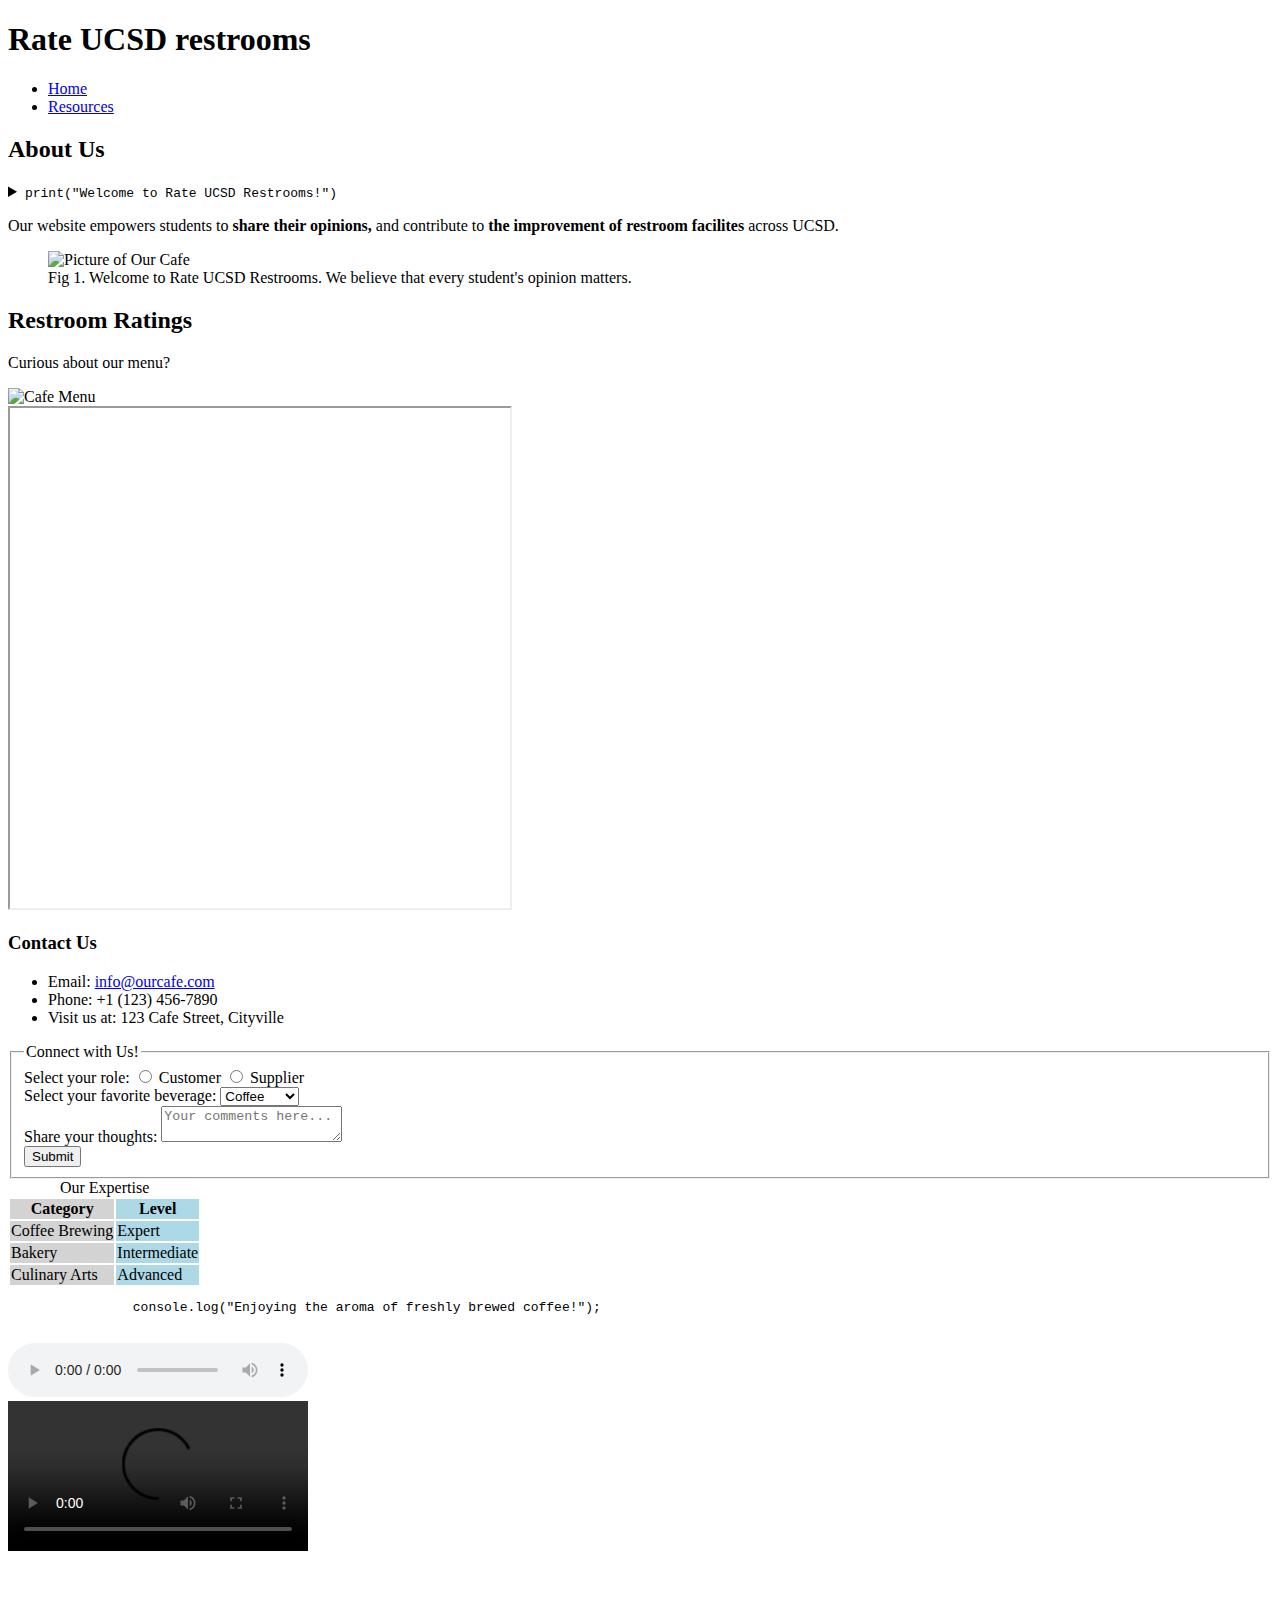
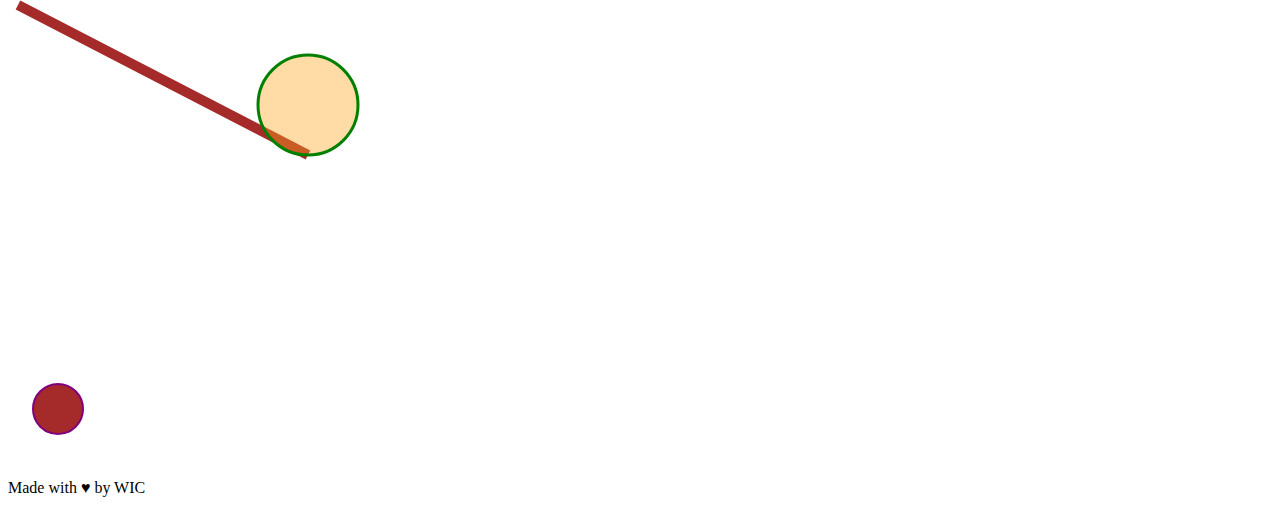
==== index-6.html @ 7cbed5f5 "Add files via upload" ====
<!DOCTYPE html>
<!-- The HTML document declaration -->
<html lang="en">
    <head>
        <!-- Meta tags for character set, description, and viewport settings -->
        <meta charset="UTF-8">
        <meta name="description" content="Welcome to Rate UCSD Restrooms. We hope to inform you more about the restrooms around UCSD.">
        <meta name="viewport" content="width=device-width, initial-scale=1">
        
        <!-- Title of the page -->
        <title>Rate UCSD Restrooms</title>
        
        <!-- Link to external stylesheet -->
        <link rel="stylesheet" type="text/css" href="style.css" media="screen">
    </head>
    <body>
        <header>
            <!-- Heading 1 for main title -->
            <h1>Rate UCSD restrooms</h1>
            
            <!-- Navigation section -->
            <nav>
                <ul>
                    <!-- List items for navigation links -->
                    <li class="current-page"><a href="index.html">Home</a></li>
                    <li><a href="resources.html">Resources</a></li>
                </ul>
            </nav>
        </header>
        <main>
            <!-- Heading 2 for section title -->
            <h2>About Us</h2>
            
            <!-- Details section with a code snippet -->
            <details>
                <summary><code>print("Welcome to Rate UCSD Restrooms!")</code></summary>
                If this is your first time here, please feel free to share your opinions about UCSD restrooms!
            </details>
            
            <!-- Paragraph with bold and span highlighting -->
            <p>Our website empowers students to <b>share their opinions,</b> and contribute to <b>the improvement of restroom facilites</b> across UCSD.
            <!-- Image of the restroom or UCSD -->
            <figure>
                <img src="cafe.jpeg" alt="Picture of Our Cafe" width="200">
                <figcaption>Fig 1. Welcome to Rate UCSD Restrooms. We believe that every student's opinion matters.</figcaption>
            </figure></figcaption>
            </figure>
            
            <!-- Heading 2 for section title -->
            <h2>Restroom Ratings</h2>
            
            <!-- Aside section with information about the cafe -->
            <aside>
                <p>Curious about our menu?</p>
                <!-- Picture element for responsive images -->
                <picture>
                    <source srcset="menu.jpeg" type="image/jpeg" width="100">
                    <source srcset="menu2.jpeg" type="image/jpg" width="100">
                    <img src="menu3.jpeg" alt="Cafe Menu" width="100">
                </picture>
                <br>
                <!-- Embedded iframe for quick access to a website  -->
                <iframe src="https://wic.ucsd.edu/" title="WIC Website" width="500" height=500></iframe>
            </aside>
            
            <!-- Heading 3 for subsection title -->
            <h3>Contact Us</h3>
            
            <!-- Unordered list with cafe contact information -->
            <ul>
                <li>Email: <a href="mailto:info@ourcafe.com">info@ourcafe.com</a></li>
                <li>Phone: +1 (123) 456-7890</li>
                <li>Visit us at: 123 Cafe Street, Cityville</li>
            </ul>
            
            <!-- Form section for connecting with the cafe -->
            <form>
                <!-- Fieldset with legend for grouping form elements -->
                <fieldset>
                    <legend>Connect with Us!</legend>
                    
                    <!-- Radio buttons for selecting user type -->
                    <label>Select your role:</label>
                    <input type="radio" id="customer" name="role">
                    <label for="customer">Customer</label>
                    <input type="radio" id="supplier" name="role">
                    <label for="supplier">Supplier</label>
                    
                    <br>
                    
                    <!-- Dropdown for selecting favorite beverage -->
                    <label for="beverage">Select your favorite beverage:</label>
                    <select id="beverage">
                        <option value="coffee">Coffee</option>
                        <option value="tea">Tea</option>
                        <option value="smoothie">Smoothie</option>
                        <option value="other">Other</option>
                    </select>
                    
                    <br>
                    
                    <!-- Textarea for additional comments -->
                    <label for="comments">Share your thoughts:</label>
                    <textarea id="comments" placeholder="Your comments here..."></textarea>
                    
                    <br>
                    
                    <!-- Submit button -->
                    <button type="submit">Submit</button>
                </fieldset>
            </form>
            
            <!-- Table section for showcasing cafe skills -->
            <table>
                <caption>Our Expertise</caption>
                <colgroup>
                    <col style="background-color: lightgray;">
                    <col style="background-color: lightblue;">
                </colgroup>
                <tr>
                    <th>Category</th>
                    <th>Level</th>
                </tr>
                <tr>
                    <td>Coffee Brewing</td>
                    <td>Expert</td>
                </tr>
                <tr>
                    <td>Bakery</td>
                    <td>Intermediate</td>
                </tr>
                <tr>
                    <td>Culinary Arts</td>
                    <td>Advanced</td>
                </tr>
            </table>
            
            <!-- Code snippet using pre tag -->
            <pre>
                console.log("Enjoying the aroma of freshly brewed coffee!");
            </pre>
            
            <!-- Audio and video elements for ambiance -->
            <audio controls>
                <source src="sample-audio.mp3" type="audio/mp3">
            </audio>
            <br>
            <video controls>
                <source src="sample-video.mp4" type="video/mp4">
            </video>
            
            <!-- Drawing section with canvas and SVG -->
            <div class="drawing">
                <script>
                    // JavaScript code for drawing on canvas
                    window.addEventListener('load', function() {
                        let canvas = document.getElementById('canvas');
                        let context = canvas.getContext('2d');
                        context.beginPath();
                        context.moveTo(10, 50);
                        context.lineTo(300, 200); 
                        context.strokeStyle = 'brown';
                        context.lineWidth = 10; 
                        context.stroke(); 
                        context.beginPath();
                        context.arc(300, 150, 50, 0, Math.PI * 2, true);
                        context.strokeStyle = 'green';
                        context.lineWidth = 3;
                        context.fillStyle = 'rgba(255,165,30,0.4)';
                        context.fill();
                        context.stroke();
                    });
                </script>
                <!-- Canvas element for drawing -->
                <canvas id="canvas" width="400" height="400" >
                    <p>Canvas Supporting Browser Required</p> 
                </canvas>
                
                <!-- SVG element for additional drawing -->
                <svg height="100" width="100%">
                    <circle cx="50" cy="50" r="25" fill="brown" stroke="purple" stroke-width="2"/>
                </svg>
            </div>
        </main>
        <footer>
            <p>Made with &hearts; by WIC</p>
        </footer>
    </body>
</html>
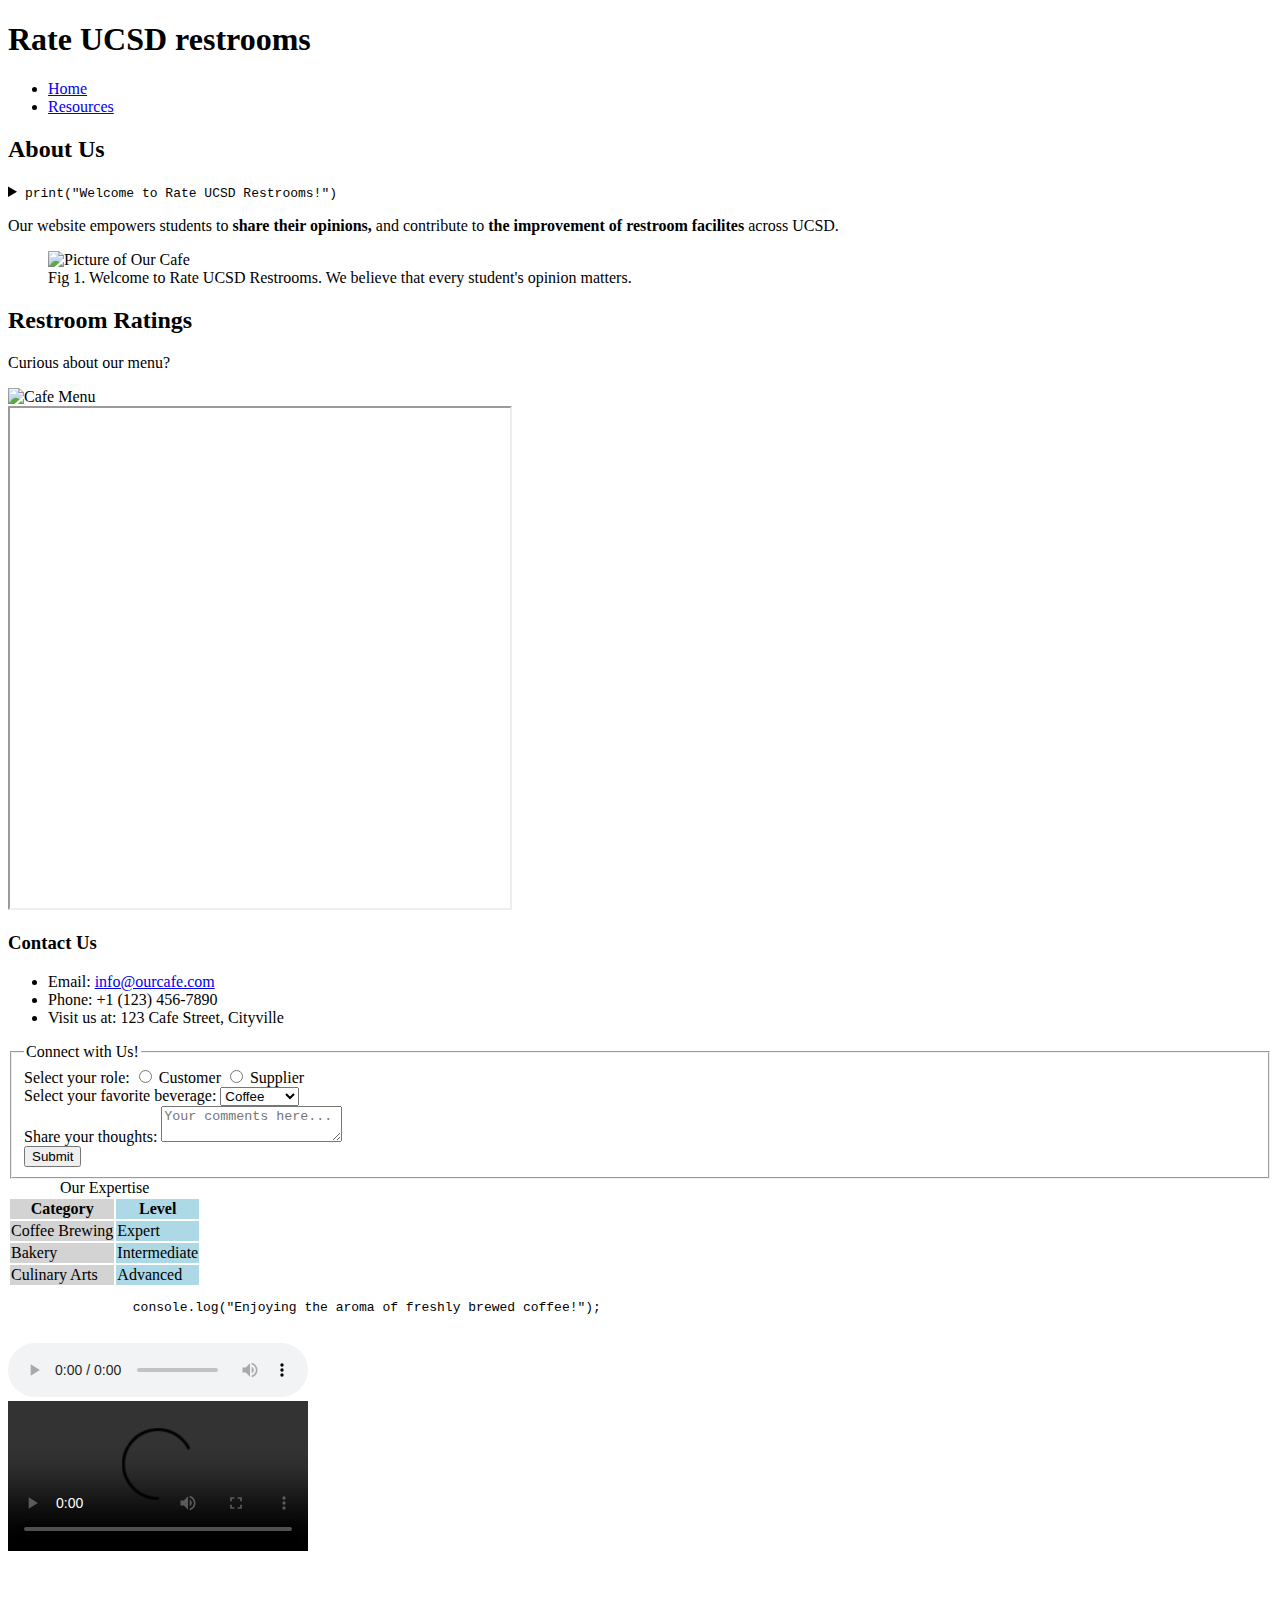
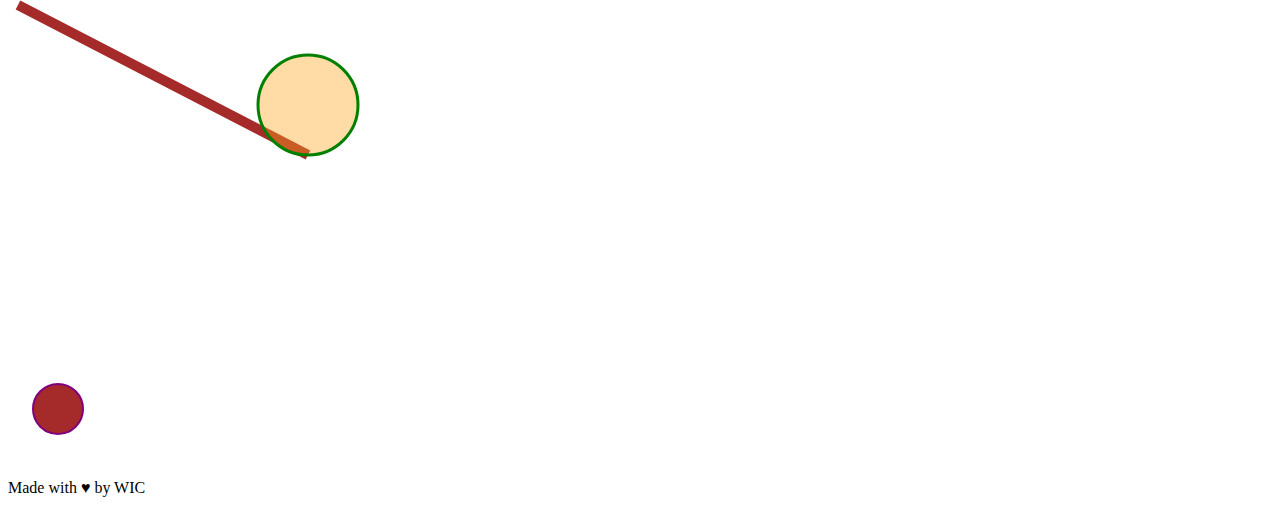
==== commit 23f608fb: "Update index-6.html" ====
--- a/index-6.html
+++ b/index-6.html
@@ -41,7 +41,7 @@
             <p>Our website empowers students to <b>share their opinions,</b> and contribute to <b>the improvement of restroom facilites</b> across UCSD.
             <!-- Image of the restroom or UCSD -->
             <figure>
-                <img src="cafe.jpeg" alt="Picture of Our Cafe" width="200">
+                <img src="https://ci3.googleusercontent.com/meips/ADKq_NZBFobliwTTvoTXcBzhbcEIvXTyzQN5vCwt_0ALWB9A-yiTr1FByvOnkjDDApW1wKhezhaoho16w7OjOQ-VKIdgGxaANacEv9bMk82V-hGBDAsEwFUmQUws_ExVDD7lamSdtLWx7hD58d0Xcxcx8vdDov9pK0JiTC4=d-e1-ftg" alt="Picture of Our Cafe" width="200">
                 <figcaption>Fig 1. Welcome to Rate UCSD Restrooms. We believe that every student's opinion matters.</figcaption>
             </figure></figcaption>
             </figure>
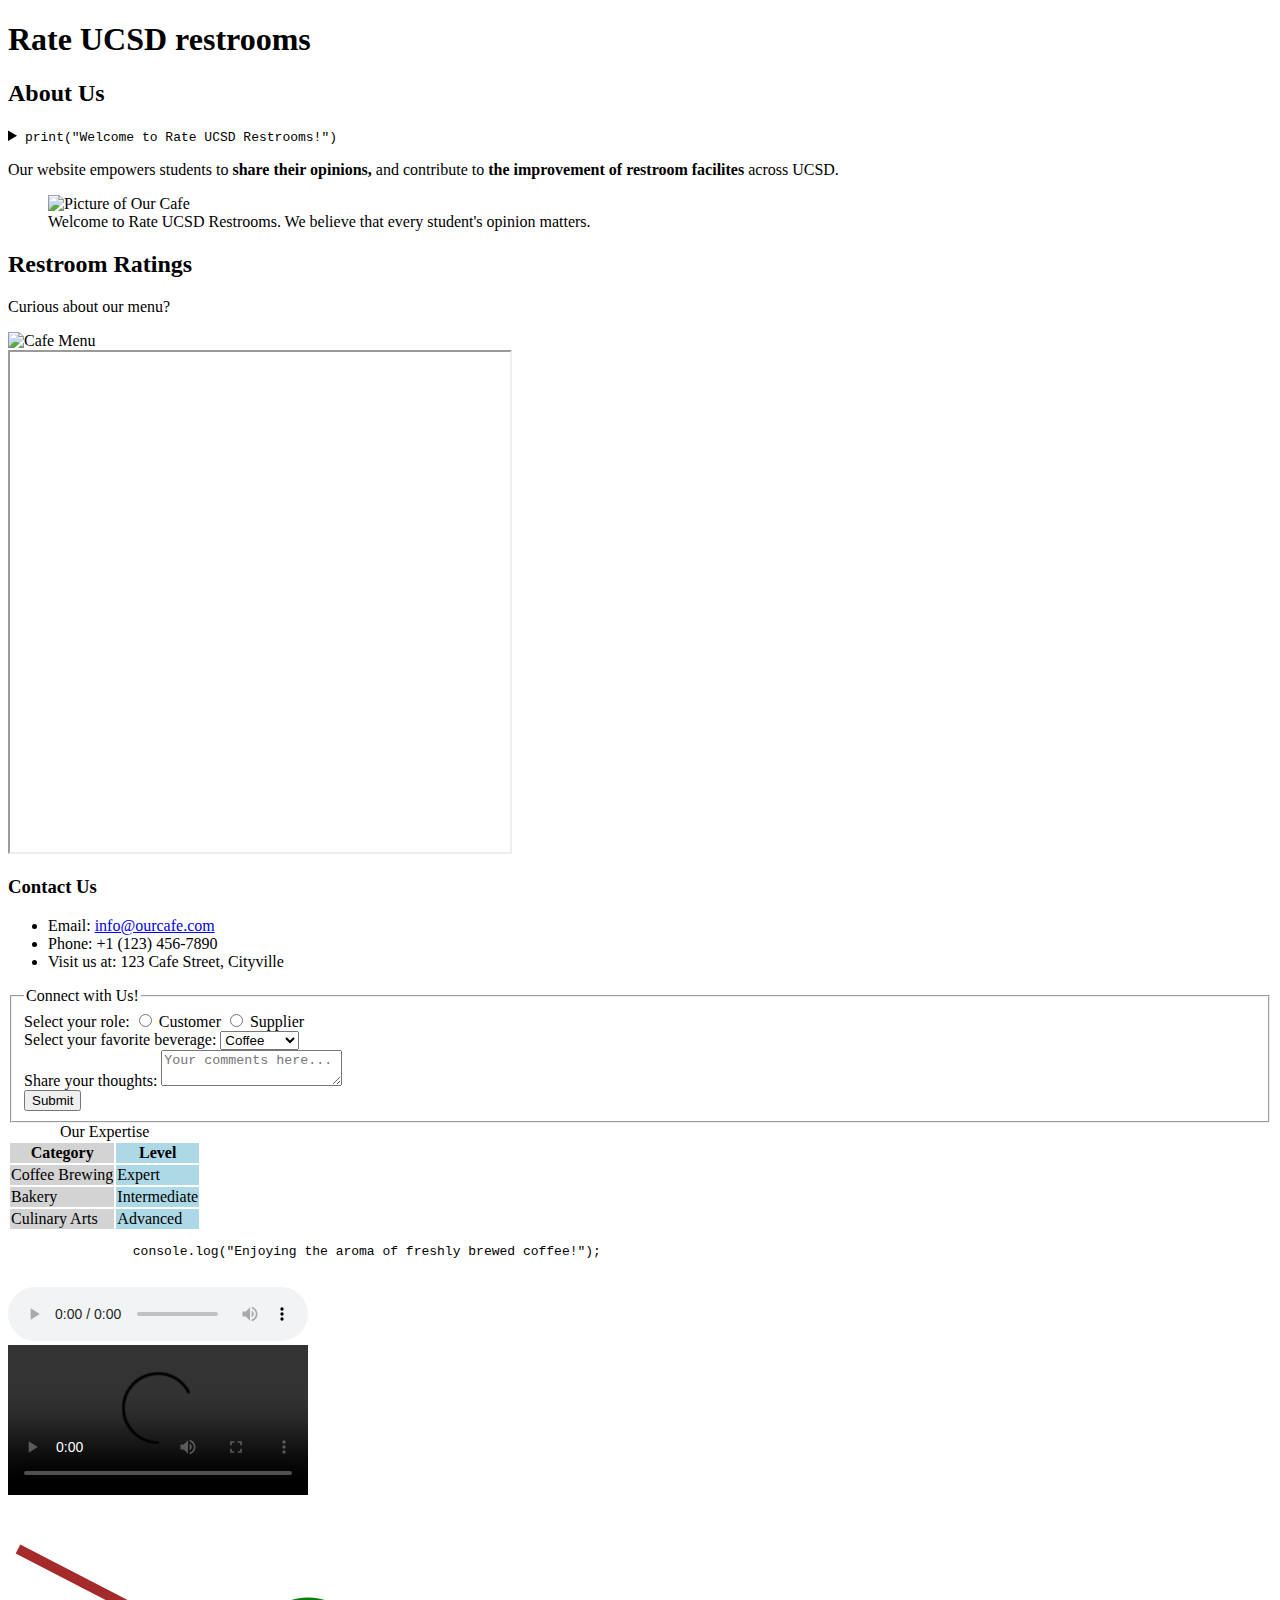
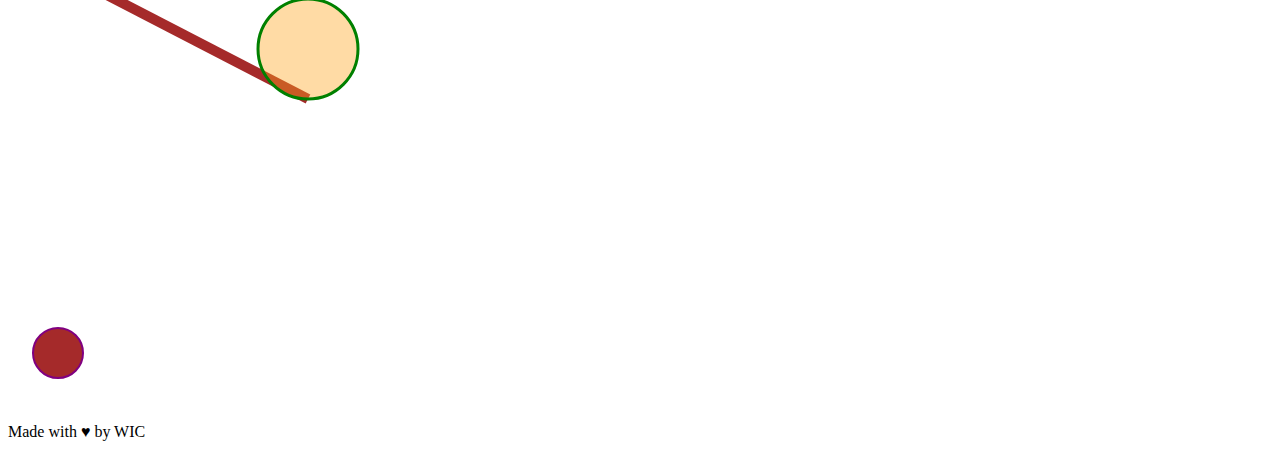
==== commit 112701e0: "Update index-6.html" ====
--- a/index-6.html
+++ b/index-6.html
@@ -18,16 +18,6 @@
             <!-- Heading 1 for main title -->
             <h1>Rate UCSD restrooms</h1>
             
-            <!-- Navigation section -->
-            <nav>
-                <ul>
-                    <!-- List items for navigation links -->
-                    <li class="current-page"><a href="index.html">Home</a></li>
-                    <li><a href="resources.html">Resources</a></li>
-                </ul>
-            </nav>
-        </header>
-        <main>
             <!-- Heading 2 for section title -->
             <h2>About Us</h2>
             
@@ -41,8 +31,8 @@
             <p>Our website empowers students to <b>share their opinions,</b> and contribute to <b>the improvement of restroom facilites</b> across UCSD.
             <!-- Image of the restroom or UCSD -->
             <figure>
-                <img src="https://ci3.googleusercontent.com/meips/ADKq_NZBFobliwTTvoTXcBzhbcEIvXTyzQN5vCwt_0ALWB9A-yiTr1FByvOnkjDDApW1wKhezhaoho16w7OjOQ-VKIdgGxaANacEv9bMk82V-hGBDAsEwFUmQUws_ExVDD7lamSdtLWx7hD58d0Xcxcx8vdDov9pK0JiTC4=d-e1-ftg" alt="Picture of Our Cafe" width="200">
-                <figcaption>Fig 1. Welcome to Rate UCSD Restrooms. We believe that every student's opinion matters.</figcaption>
+                <img src="" alt="Picture of Our Cafe" width="200">
+                <figcaption>Welcome to Rate UCSD Restrooms. We believe that every student's opinion matters.</figcaption>
             </figure></figcaption>
             </figure>
             
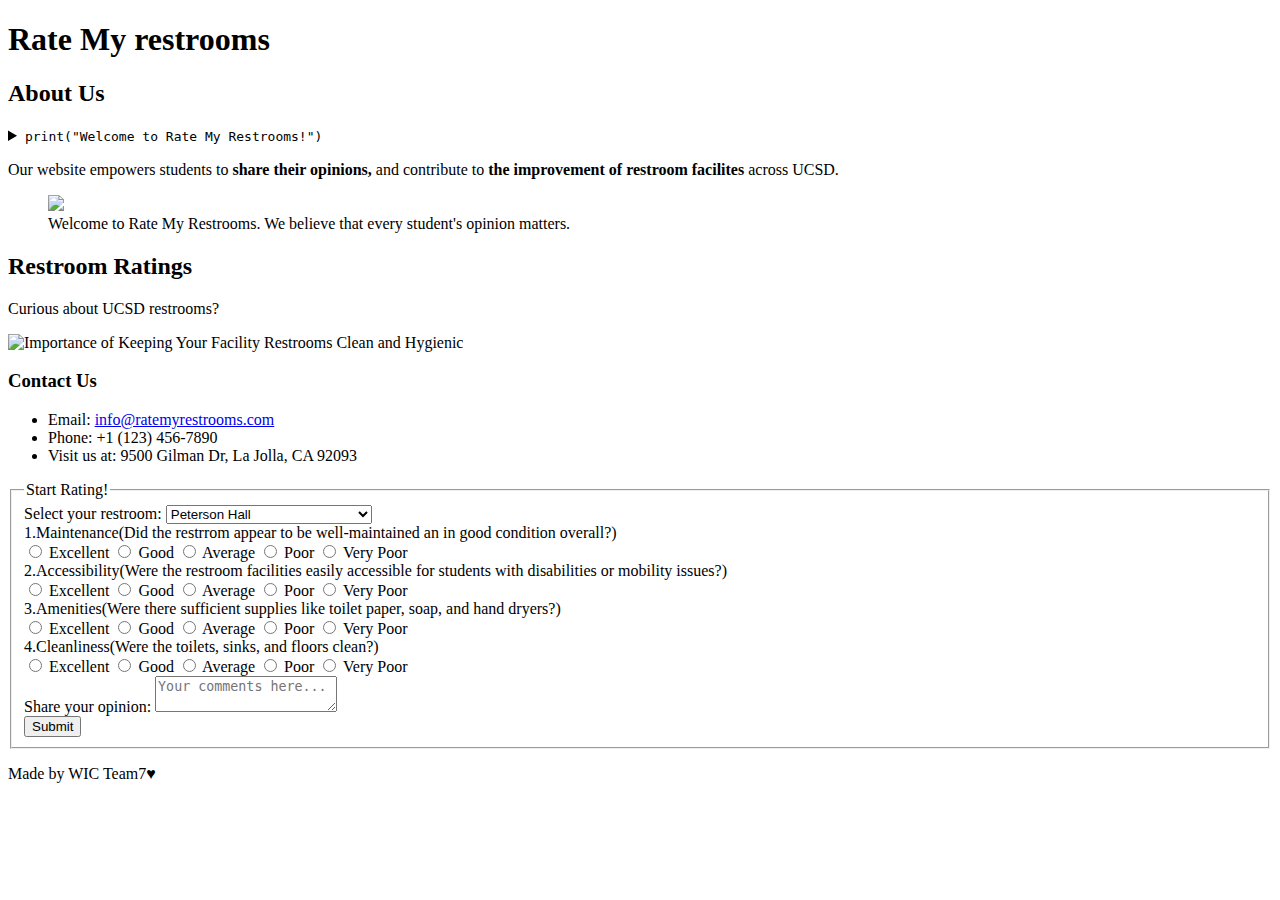
==== commit c819f37a: "Update index-6.html" ====
--- a/index-6.html
+++ b/index-6.html
@@ -4,11 +4,11 @@
     <head>
         <!-- Meta tags for character set, description, and viewport settings -->
         <meta charset="UTF-8">
-        <meta name="description" content="Welcome to Rate UCSD Restrooms. We hope to inform you more about the restrooms around UCSD.">
+        <meta name="description" content="Welcome to Rate My Restrooms. We hope to inform you more about the restrooms around UCSD.">
         <meta name="viewport" content="width=device-width, initial-scale=1">
         
         <!-- Title of the page -->
-        <title>Rate UCSD Restrooms</title>
+        <title>Rate My Restrooms</title>
         
         <!-- Link to external stylesheet -->
         <link rel="stylesheet" type="text/css" href="style.css" media="screen">
@@ -16,23 +16,23 @@
     <body>
         <header>
             <!-- Heading 1 for main title -->
-            <h1>Rate UCSD restrooms</h1>
+            <h1>Rate My restrooms</h1>
             
             <!-- Heading 2 for section title -->
             <h2>About Us</h2>
             
             <!-- Details section with a code snippet -->
             <details>
-                <summary><code>print("Welcome to Rate UCSD Restrooms!")</code></summary>
-                If this is your first time here, please feel free to share your opinions about UCSD restrooms!
+                <summary><code>print("Welcome to Rate My Restrooms!")</code></summary>
+                If this is your first time here, please feel free to rate and review UCSD restrooms!
             </details>
             
             <!-- Paragraph with bold and span highlighting -->
             <p>Our website empowers students to <b>share their opinions,</b> and contribute to <b>the improvement of restroom facilites</b> across UCSD.
             <!-- Image of the restroom or UCSD -->
             <figure>
-                <img src="" alt="Picture of Our Cafe" width="200">
-                <figcaption>Welcome to Rate UCSD Restrooms. We believe that every student's opinion matters.</figcaption>
+                <img src="/Macintosh HD/Users/kimmyungseo/Downloads/restroom.jpg" width="200">
+                <figcaption>Welcome to Rate My Restrooms. We believe that every student's opinion matters.</figcaption>
             </figure></figcaption>
             </figure>
             
@@ -41,16 +41,12 @@
             
             <!-- Aside section with information about the cafe -->
             <aside>
-                <p>Curious about our menu?</p>
+                <p>Curious about UCSD restrooms?</p>
                 <!-- Picture element for responsive images -->
                 <picture>
-                    <source srcset="menu.jpeg" type="image/jpeg" width="100">
-                    <source srcset="menu2.jpeg" type="image/jpg" width="100">
-                    <img src="menu3.jpeg" alt="Cafe Menu" width="100">
+                    <img src="https://thecleanstart.com/wp-content/uploads/2020/11/Cleaning-Facility-Restrooms-1080x630.jpg" alt="Importance of Keeping Your Facility Restrooms Clean and Hygienic" class="" width="100" height="62">
                 </picture>
                 <br>
-                <!-- Embedded iframe for quick access to a website  -->
-                <iframe src="https://wic.ucsd.edu/" title="WIC Website" width="500" height=500></iframe>
             </aside>
             
             <!-- Heading 3 for subsection title -->
@@ -58,39 +54,105 @@
             
             <!-- Unordered list with cafe contact information -->
             <ul>
-                <li>Email: <a href="mailto:info@ourcafe.com">info@ourcafe.com</a></li>
+                <li>Email: <a href="mailto:info@ratemyrestrooms.com">info@ratemyrestrooms.com</a></li>
                 <li>Phone: +1 (123) 456-7890</li>
-                <li>Visit us at: 123 Cafe Street, Cityville</li>
+                <li>Visit us at: 9500 Gilman Dr, La Jolla, CA 92093</li>
             </ul>
             
             <!-- Form section for connecting with the cafe -->
             <form>
                 <!-- Fieldset with legend for grouping form elements -->
                 <fieldset>
-                    <legend>Connect with Us!</legend>
-                    
-                    <!-- Radio buttons for selecting user type -->
-                    <label>Select your role:</label>
-                    <input type="radio" id="customer" name="role">
-                    <label for="customer">Customer</label>
-                    <input type="radio" id="supplier" name="role">
-                    <label for="supplier">Supplier</label>
-                    
-                    <br>
-                    
-                    <!-- Dropdown for selecting favorite beverage -->
-                    <label for="beverage">Select your favorite beverage:</label>
-                    <select id="beverage">
-                        <option value="coffee">Coffee</option>
-                        <option value="tea">Tea</option>
-                        <option value="smoothie">Smoothie</option>
-                        <option value="other">Other</option>
+                    <legend>Start Rating!</legend>
+
+                     <!-- Dropdown for selecting favorite beverage -->
+                    <label for="restroom">Select your restroom:</label>
+                    <select id="restroom">
+                        <option value="Peterson Hall">Peterson Hall</option>
+                        <option value="The Jeannie Hall">The Jeannie Hall</option>
+                        <option value="Solis Hall">Solis Hall</option>
+                        <option value="Price Center">Price Center</option>
+                        <option value="Design and Innovation Building">Design and Innovation Building</option>
+                        <option value="Franklin Antonio Hall">Franklin Antonio Hall</option>
+                        <option value="Jacobs Halll">Jacobs Hall</option>
+                        <option value="Pepper Canyon Hall">Pepper Canyon Hall</option>
+                        <option value="Geisel Library">Geisel Libraryl</option>
+                
                     </select>
                     
                     <br>
                     
+                    <!-- Radio buttons for selecting user type -->
+                    <label>1.Maintenance(Did the restrrom appear to be well-maintained an in good condition overall?)</label>
+                    
+                    <br>
+                    
+                    <input type="radio" id="Excellent" name="maintenance">
+                    <label for="Excellent">Excellent</label>
+                     <input type="radio" id="Good" name="maintenance">
+                    <label for="Good">Good</label>
+                     <input type="radio" id="Average" name="maintenance">
+                    <label for="Average">Average</label>
+                     <input type="radio" id="Poor" name="maintenance">
+                    <label for="Poor">Poor</label>
+                    <input type="radio" id="Very Poor" name="maintenance">
+                    <label for="Very Poor">Very Poor</label>
+                    
+                    <br>
+
+                    <label>2.Accessibility(Were the restroom facilities easily accessible for students with disabilities or mobility issues?)</label>
+
+                    <br>
+                    
+                    <input type="radio" id="Excellent" name="accessibility">
+                    <label for="Excellent">Excellent</label>
+                     <input type="radio" id="Good" name="accessibility">
+                    <label for="Good">Good</label>
+                     <input type="radio" id="Average" name="accessibility">
+                    <label for="Average">Average</label>
+                     <input type="radio" id="Poor" name="accessibility">
+                    <label for="Poor">Poor</label>
+                    <input type="radio" id="Very Poor" name="accessibility">
+                    <label for="Very Poor">Very Poor</label>
+
+                    <br>
+
+                    <label>3.Amenities(Were there sufficient supplies like toilet paper, soap, and hand dryers?)</label>
+
+                    <br>
+                    
+                    <input type="radio" id="Excellent" name="amenities">
+                    <label for="Excellent">Excellent</label>
+                     <input type="radio" id="Good" name="amenities">
+                    <label for="Good">Good</label>
+                     <input type="radio" id="Average" name="amenities">
+                    <label for="Average">Average</label>
+                     <input type="radio" id="Poor" name="amenities">
+                    <label for="Poor">Poor</label>
+                    <input type="radio" id="Very Poor" name="amenities">
+                    <label for="Very Poor">Very Poor</label>
+
+                    <br>
+
+                    <label>4.Cleanliness(Were the toilets, sinks, and floors clean?)</label>
+
+                    <br>
+                    
+                    <input type="radio" id="Excellent" name="cleanliness">
+                    <label for="Excellent">Excellent</label>
+                     <input type="radio" id="Good" name="cleanliness">
+                    <label for="Good">Good</label>
+                     <input type="radio" id="Average" name="cleanliness">
+                    <label for="Average">Average</label>
+                     <input type="radio" id="Poor" name="cleanliness">
+                    <label for="Poor">Poor</label>
+                    <input type="radio" id="Very Poor" name="cleanliness">
+                    <label for="Very Poor">Very Poor</label>
+
+                    <br>
+                    
                     <!-- Textarea for additional comments -->
-                    <label for="comments">Share your thoughts:</label>
+                    <label for="comments">Share your opinion:</label>
                     <textarea id="comments" placeholder="Your comments here..."></textarea>
                     
                     <br>
@@ -99,81 +161,10 @@
                     <button type="submit">Submit</button>
                 </fieldset>
             </form>
-            
-            <!-- Table section for showcasing cafe skills -->
-            <table>
-                <caption>Our Expertise</caption>
-                <colgroup>
-                    <col style="background-color: lightgray;">
-                    <col style="background-color: lightblue;">
-                </colgroup>
-                <tr>
-                    <th>Category</th>
-                    <th>Level</th>
-                </tr>
-                <tr>
-                    <td>Coffee Brewing</td>
-                    <td>Expert</td>
-                </tr>
-                <tr>
-                    <td>Bakery</td>
-                    <td>Intermediate</td>
-                </tr>
-                <tr>
-                    <td>Culinary Arts</td>
-                    <td>Advanced</td>
-                </tr>
-            </table>
-            
-            <!-- Code snippet using pre tag -->
-            <pre>
-                console.log("Enjoying the aroma of freshly brewed coffee!");
-            </pre>
-            
-            <!-- Audio and video elements for ambiance -->
-            <audio controls>
-                <source src="sample-audio.mp3" type="audio/mp3">
-            </audio>
-            <br>
-            <video controls>
-                <source src="sample-video.mp4" type="video/mp4">
-            </video>
-            
-            <!-- Drawing section with canvas and SVG -->
-            <div class="drawing">
-                <script>
-                    // JavaScript code for drawing on canvas
-                    window.addEventListener('load', function() {
-                        let canvas = document.getElementById('canvas');
-                        let context = canvas.getContext('2d');
-                        context.beginPath();
-                        context.moveTo(10, 50);
-                        context.lineTo(300, 200); 
-                        context.strokeStyle = 'brown';
-                        context.lineWidth = 10; 
-                        context.stroke(); 
-                        context.beginPath();
-                        context.arc(300, 150, 50, 0, Math.PI * 2, true);
-                        context.strokeStyle = 'green';
-                        context.lineWidth = 3;
-                        context.fillStyle = 'rgba(255,165,30,0.4)';
-                        context.fill();
-                        context.stroke();
-                    });
-                </script>
-                <!-- Canvas element for drawing -->
-                <canvas id="canvas" width="400" height="400" >
-                    <p>Canvas Supporting Browser Required</p> 
-                </canvas>
-                
-                <!-- SVG element for additional drawing -->
-                <svg height="100" width="100%">
-                    <circle cx="50" cy="50" r="25" fill="brown" stroke="purple" stroke-width="2"/>
-                </svg>
-            </div>
+
         </main>
         <footer>
-            <p>Made with &hearts; by WIC</p>
+            <p>Made by WIC Team7&hearts;</p>
         </footer>
     </body>
 </html>
